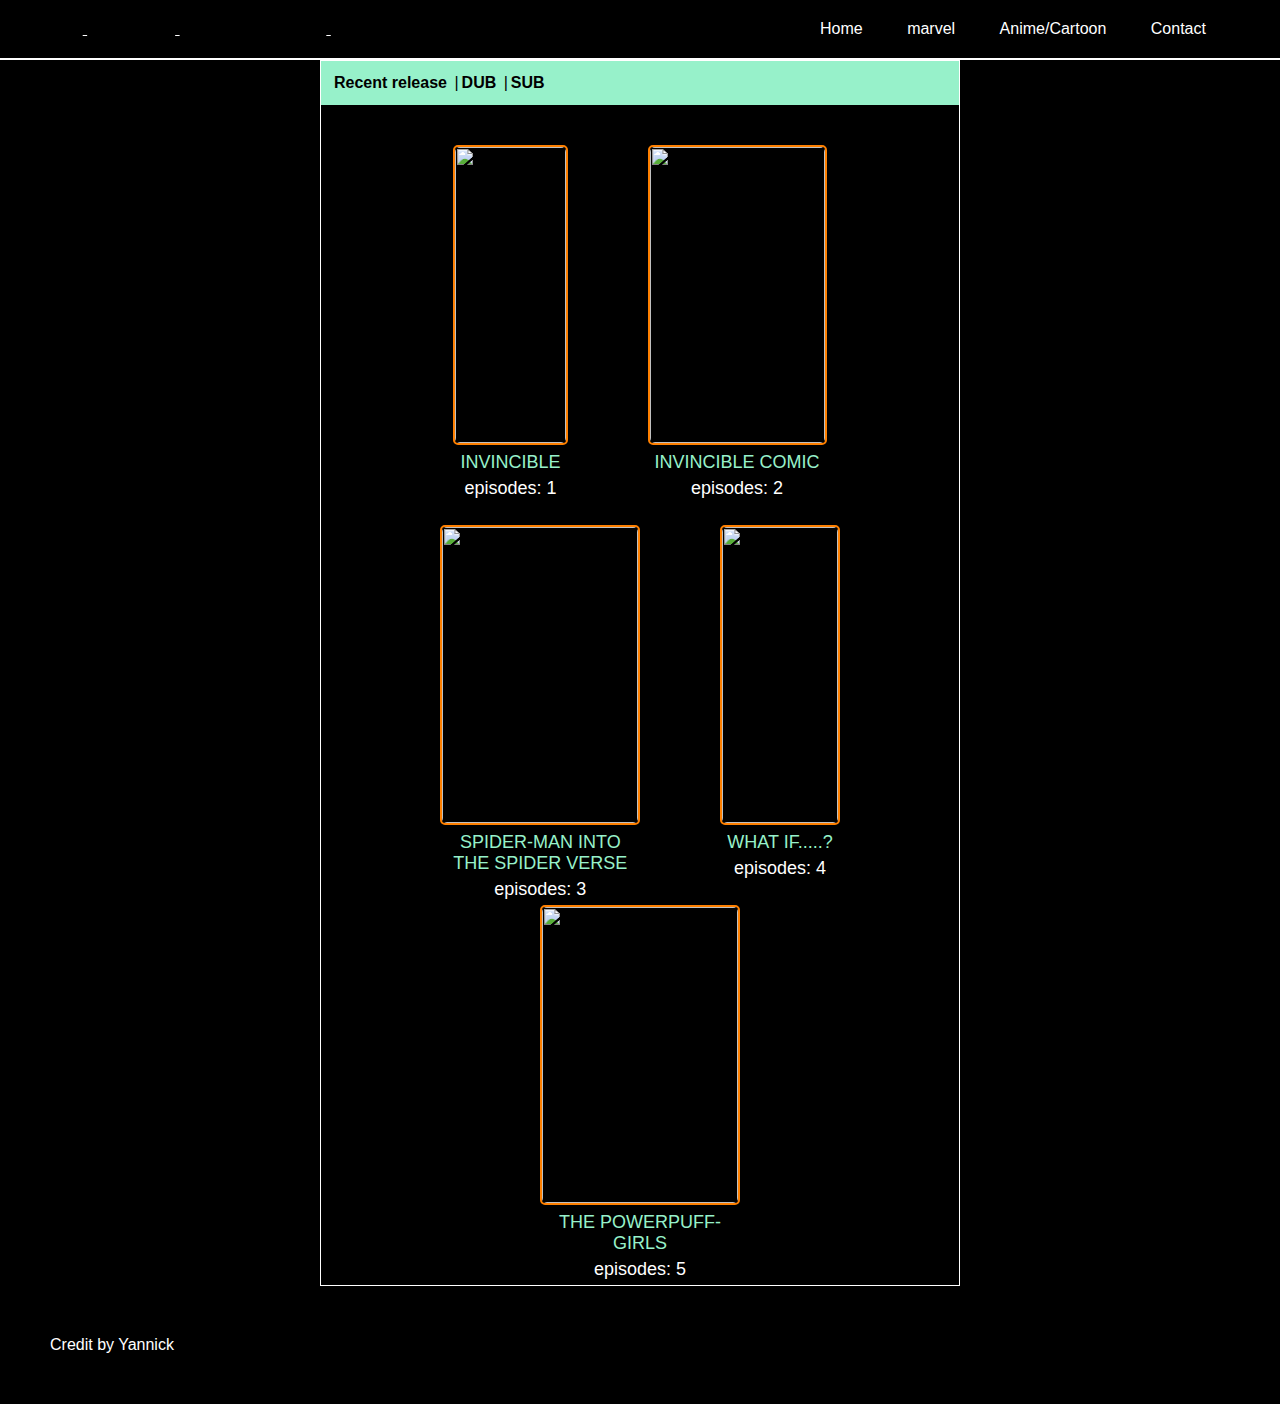
==== html/cartoon.html @ 50fb8557 "." ====
<!DOCTYPE html>
<html lang="en">

<head>
    <meta charset="UTF-8">
    <meta http-equiv="X-UA-Compatible" content="IE=edge">
    <meta name="viewport" content="width=device-width, initial-scale=1.0">
    <link rel="stylesheet" href="/css/style.css">
    <title>themaweek2- streaming app</title>
</head>

<body>
    <header>
        <ul>
            <a href="home.html">
                <li>Home</li>
            </a>
            <a href="marvel.html">
                <li>marvel</li>
            </a>
            <a href="cartoon.html">
                <li>Anime/Cartoon</li>
            </a>
            <a href="">
                <li>Contact</li>
            </a>
            <!-- <li></li> -->
        </ul>
    </header>

    <main>
        <div class="container">
            <div class="release">
                <h3>Recent release</h3>
                |<h3> DUB</h3>
                |<h3> SUB</h3>
            </div>
            <div class="items">
                <div class="item">
                    <img src="https://th.bing.com/th/id/OIP.hOyfW2CVvEaVvLn7FWLtHwHaLH?rs=1&pid=ImgDetMain">
                    <p class="name">INVINCIBLE</p>
                    <p class="episode">episodes: 1</p>
                </div>

                <div class="item">
                    <img
                        src="https://mlpnk72yciwc.i.optimole.com/cqhiHLc.WqA8~2eefa/w:auto/h:auto/q:75/https://bleedingcool.com/wp-content/uploads/2021/02/EuSPVFrXYAEBSbB.jpeg">
                    <p class="name">INVINCIBLE COMIC</p>
                    <p class="episode">episodes: 2</p>
                </div>

                <div class="item">
                    <img src="https://i.pinimg.com/originals/fd/72/08/fd7208df8f1ee75e19a313e95673d85b.jpg">
                    <p class="name">SPIDER-MAN INTO THE SPIDER VERSE</p>
                    <p class="episode">episodes: 3</p>
                </div>

                <div class="item">
                    <img src="https://thedirect.s3.amazonaws.com/media/photos/the-watcher-what-if.jpg">
                    <p class="name">WHAT IF.....?</p>
                    <p class="episode">episodes: 4</p>
                </div>

                <div class="item">
                    <img src="https://i.ebayimg.com/images/g/TwAAAOSwvQdcm8lZ/s-l1600.jpg">
                    <p class="name"> THE POWERPUFF-GIRLS</p>
                    <p class="episode">episodes: 5</p>
                </div>


            </div>
    </main>

    <footer>Credit by Yannick</footer>
</body>

</html>
---- css/style.css ----
:root {
    --background-color: #97F1CA;
    --border-color: white;
}

* {
    margin: 0;
    padding: 0;
    font-family: 'Franklin Gothic Medium', 'Arial Narrow', Arial, sans-serif;
    box-sizing: border-box;
    cursor: default;
}

body {
    background-color: black;
    color: #fff;
}

header {
    position: relative;
    border-bottom: 2px solid white;
}

header a {
    color: #fff;
}

header ul li {
    position: relative;
    left: 800px;
    display: inline-block;
    margin: 10px;
    padding: 10px;
    cursor: pointer;
}

header>ul li:hover {
    background-color: var(--background-color);
    cursor: pointer;
    border-radius: 20px;
}

.container {
    border: 1px solid #fff;
    height: 100%;
    width: 50%;
    height: 100%;
    margin: auto;
}

.release {
    position: relative;
    background-color: var(--background-color);
    padding: 10px;
    color: black;
}

.release h3 {
    display: inline-block;
    margin: 3px;
    cursor: pointer;
    font-size: medium;
}

.release h3:nth-child(2) {
    color: black;
}

.release h3:nth-child(3) {
    color: black;
}

.release h3:hover {
    color: #fff;
}

.items {
    display: flex;
    flex-wrap: wrap;
    justify-content: center;
    padding: 20px;
    padding-top: 40px;
    padding-bottom: 80px;
    gap: 80px;
}

.item {
    position: relative;
    max-width: 200px;
    height: 300px;
    border: 2px solid rgb(255, 128, 0);
    transition: transform 0.2s;
    border-radius: 5px;
}

img {
    border-radius: 5px;
}

img:hover {
    border-radius: 15px;
}

.item:hover {
    border-radius: 15px;
    transform: scale(1.05);
    cursor: pointer;
}

.item img {
    width: 100%;
    max-width: 100%;
    height: 100%;
    cursor: pointer;
}

.item p {
    font-size: large;
    text-align: center;
    margin: 5px;
}

.item .name {
    color: var(--background-color);
    cursor: pointer;
}

footer {
    /* text-align: center; */
    padding: 50px;
}

footer a {
    font-size: 12px;
    cursor: pointer;
}

@media screen and (max-width: 700px) and (min-width: 360px) {

    .start {
        width: 100%;
    }

    .fa-arrow-right-to-bracket {
        position: relative;
        top: 22px;
        left: 20px;
    }

    .start header nav li {
        display: none;
    }

    input {
        position: relative;
        top: 20px;
        left: 20px;
    }

    .fa-search {
        top: 22px;
        left: -10px;
    }

    .items {
        justify-content: space-evenly;
        gap: 100px;
    }

    .item {
        max-width: 130px;
        height: 180px;
    }
}
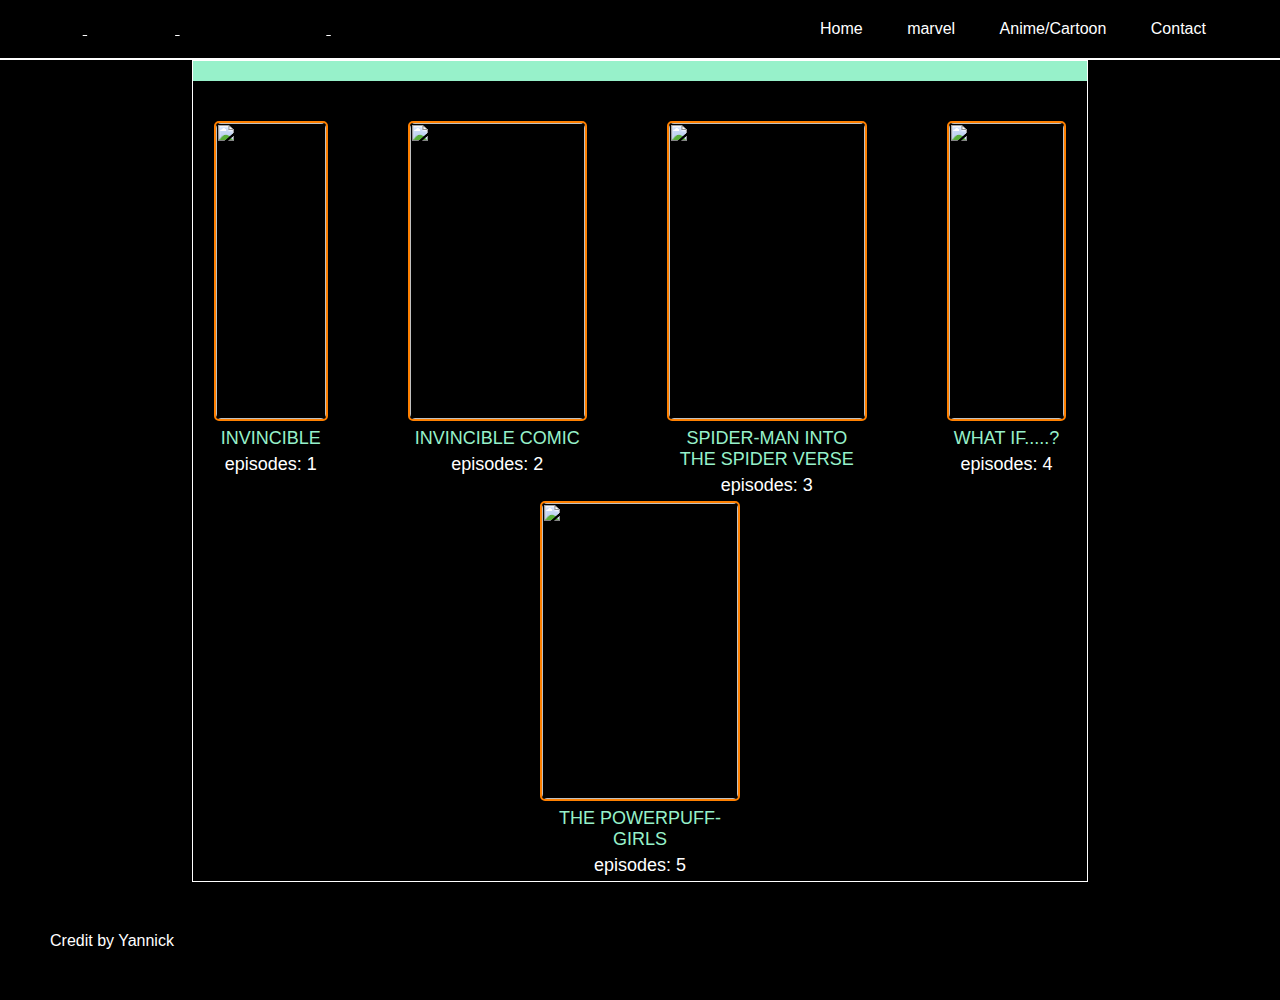
==== commit 35a75375: "bijna klaar" ====
--- a/html/cartoon.html
+++ b/html/cartoon.html
@@ -12,7 +12,7 @@
 <body>
     <header>
         <ul>
-            <a href="home.html">
+            <a href="home2.html">
                 <li>Home</li>
             </a>
             <a href="marvel.html">
@@ -21,7 +21,7 @@
             <a href="cartoon.html">
                 <li>Anime/Cartoon</li>
             </a>
-            <a href="">
+            <a href="contact.html">
                 <li>Contact</li>
             </a>
             <!-- <li></li> -->
@@ -31,9 +31,7 @@
     <main>
         <div class="container">
             <div class="release">
-                <h3>Recent release</h3>
-                |<h3> DUB</h3>
-                |<h3> SUB</h3>
+                
             </div>
             <div class="items">
                 <div class="item">
--- a/css/style.css
+++ b/css/style.css
@@ -43,7 +43,7 @@
 .container {
     border: 1px solid #fff;
     height: 100%;
-    width: 50%;
+    width: 70%;
     height: 100%;
     margin: auto;
 }
@@ -91,6 +91,11 @@
     border: 2px solid rgb(255, 128, 0);
     transition: transform 0.2s;
     border-radius: 5px;
+}
+
+.item a {
+    color: white;
+    text-decoration: none;
 }
 
 img {
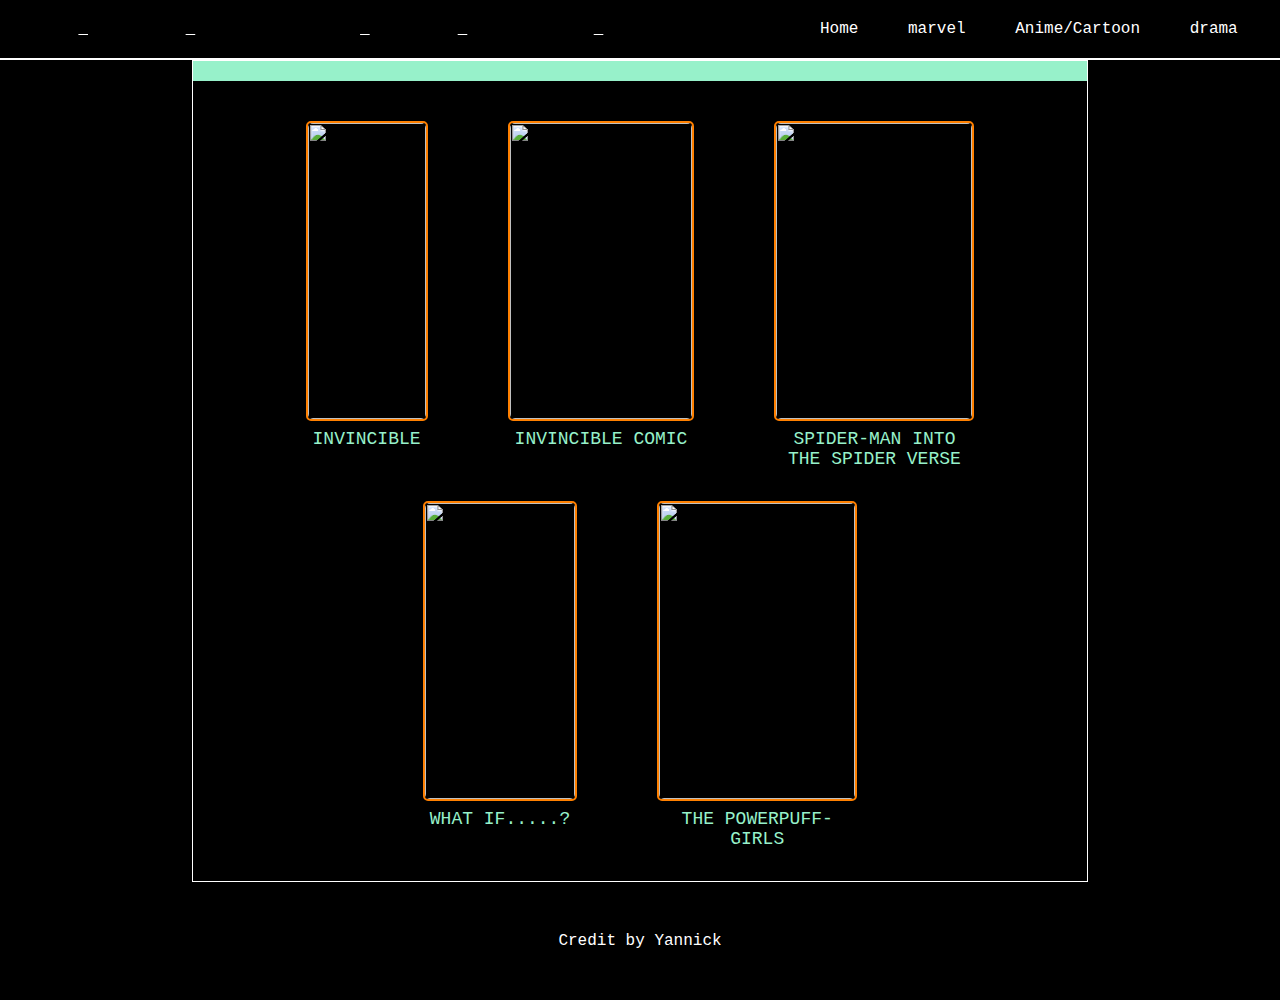
==== commit 4570407f: "klaar" ====
--- a/html/cartoon.html
+++ b/html/cartoon.html
@@ -21,6 +21,12 @@
             <a href="cartoon.html">
                 <li>Anime/Cartoon</li>
             </a>
+            <a href="drama.html">
+                <li>drama</li>
+            </a>
+            <a href="allmovies.html">
+                <li>allmovies</li>
+            </a>
             <a href="contact.html">
                 <li>Contact</li>
             </a>
@@ -31,38 +37,39 @@
     <main>
         <div class="container">
             <div class="release">
-                
+
             </div>
             <div class="items">
                 <div class="item">
-                    <img src="https://th.bing.com/th/id/OIP.hOyfW2CVvEaVvLn7FWLtHwHaLH?rs=1&pid=ImgDetMain">
+                    <a href="/watch/invincible.html"><img
+                            src="https://th.bing.com/th/id/OIP.hOyfW2CVvEaVvLn7FWLtHwHaLH?rs=1&pid=ImgDetMain"></a>
                     <p class="name">INVINCIBLE</p>
-                    <p class="episode">episodes: 1</p>
+
                 </div>
 
                 <div class="item">
                     <img
                         src="https://mlpnk72yciwc.i.optimole.com/cqhiHLc.WqA8~2eefa/w:auto/h:auto/q:75/https://bleedingcool.com/wp-content/uploads/2021/02/EuSPVFrXYAEBSbB.jpeg">
                     <p class="name">INVINCIBLE COMIC</p>
-                    <p class="episode">episodes: 2</p>
+
                 </div>
 
                 <div class="item">
                     <img src="https://i.pinimg.com/originals/fd/72/08/fd7208df8f1ee75e19a313e95673d85b.jpg">
                     <p class="name">SPIDER-MAN INTO THE SPIDER VERSE</p>
-                    <p class="episode">episodes: 3</p>
+
                 </div>
 
                 <div class="item">
                     <img src="https://thedirect.s3.amazonaws.com/media/photos/the-watcher-what-if.jpg">
                     <p class="name">WHAT IF.....?</p>
-                    <p class="episode">episodes: 4</p>
+
                 </div>
 
                 <div class="item">
                     <img src="https://i.ebayimg.com/images/g/TwAAAOSwvQdcm8lZ/s-l1600.jpg">
                     <p class="name"> THE POWERPUFF-GIRLS</p>
-                    <p class="episode">episodes: 5</p>
+
                 </div>
 
 
--- a/css/style.css
+++ b/css/style.css
@@ -6,7 +6,7 @@
 * {
     margin: 0;
     padding: 0;
-    font-family: 'Franklin Gothic Medium', 'Arial Narrow', Arial, sans-serif;
+    font-family: 'Courier New', Courier, monospace;
     box-sizing: border-box;
     cursor: default;
 }
@@ -108,7 +108,7 @@
 
 .item:hover {
     border-radius: 15px;
-    transform: scale(1.05);
+    transform: scale(1.2);
     cursor: pointer;
 }
 
@@ -130,15 +130,18 @@
     cursor: pointer;
 }
 
-footer {
-    /* text-align: center; */
-    padding: 50px;
+video {
+    margin: auto;
+    display: block;
 }
 
-footer a {
-    font-size: 12px;
-    cursor: pointer;
+footer {
+    padding: 50px;
+    /* text-align: center; */
+    text-align: center;
 }
+
+
 
 @media screen and (max-width: 700px) and (min-width: 360px) {
 
@@ -156,17 +159,6 @@
         display: none;
     }
 
-    input {
-        position: relative;
-        top: 20px;
-        left: 20px;
-    }
-
-    .fa-search {
-        top: 22px;
-        left: -10px;
-    }
-
     .items {
         justify-content: space-evenly;
         gap: 100px;
